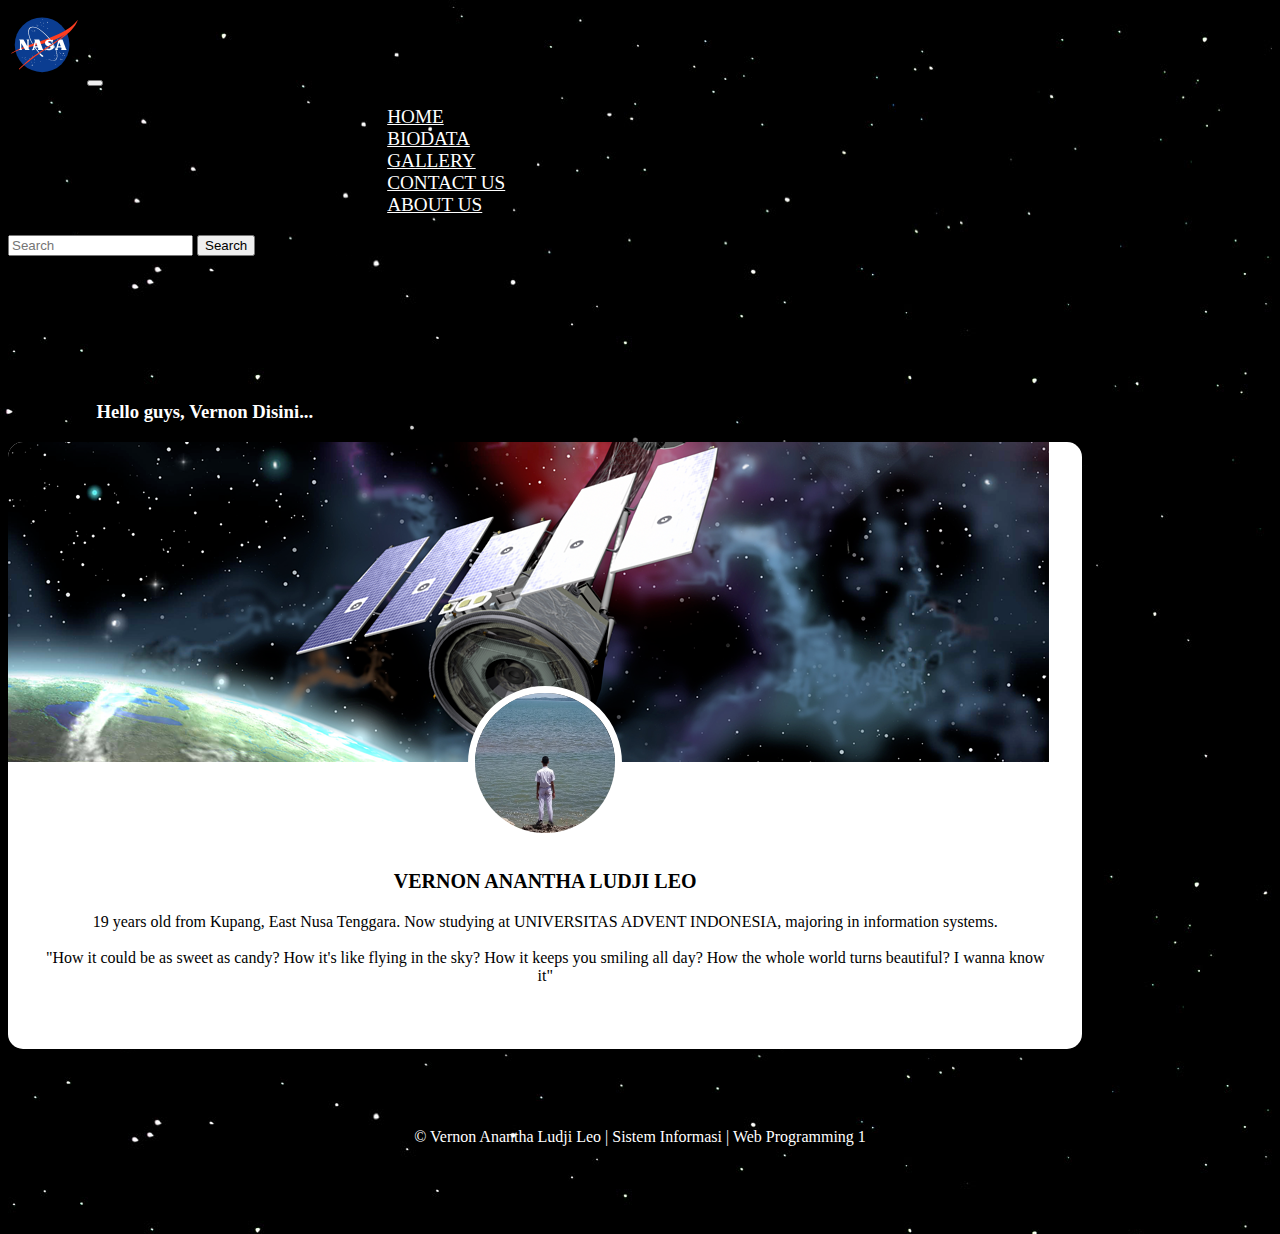
==== biodata.html @ 6c789a65 "apa ya....." ====
<!DOCTYPE html>
<html lang="en">
  <head>
    <meta charset="utf-8">
    <meta name="viewport" content="width=device-width, initial-scale=1">
    <link href="https://cdn.jsdelivr.net/npm/bootstrap@5.1.3/dist/css/bootstrap.min.css" rel="stylesheet" integrity="sha384-1BmE4kWBq78iYhFldvKuhfTAU6auU8tT94WrHftjDbrCEXSU1oBoqyl2QvZ6jIW3" crossorigin="anonymous">
    <link rel="shortcut icon" href="nasa-logo.svg">
    <link rel="stylesheet" href="biodata.css">
    <title>BIODATA</title>
  </head>
<body>
  <nav class="navbar navbar-expand-sm navbar-dark bg-dark fixed-top" style="background-image: url('starry\ skies.jpg'); height: 15%;">
    <div class="container">
      <a class="navbar-brand" href="#"></a>
      <img src="nasa-logo.svg" width="75" height="75">
      <button class="navbar-toggler" type="button" data-bs-toggle="collapse" data-bs-target="#mynavbar">
        <span class="navbar-toggler-icon"></span>
      </button>
      <div class="collapse navbar-collapse" id="mynavbar">
        <ul class="navbar-nav me-auto" style="padding-left: 30%; font-size: larger;">
          <li class="nav-item">
            <a class="nav-link" href="index.html" style="color: white;">HOME</a>
          </li>
          <li class="nav-item">
            <a class="nav-link" href="biodata.html" style="color: white;">BIODATA</a>
          </li>
          <li class="nav-item">
            <a class="nav-link" href="gallery.html" style="color: white;">GALLERY</a>
          </li>
          <li class="nav-item">
            <a class="nav-link" href="contact_us.html" style="color: white;">CONTACT US</a>
          </li>
          <li class="nav-item">
            <a class="nav-link" href="free.html" style="color: white;">ABOUT US</a>
          </li>     
        </ul>
        <form class="d-flex">
          <input class="form-control me-2" type="text" placeholder="Search">
          <button class="btn btn-secondary" type="button">Search</button>
        </form>
      </div>
    </div>
  </nav>

    <div class="profile-area">
      <h3>Hello guys, Vernon Disini...</h3>
        <div class="container">
            <div class="row">
                <div class="col-md-4">
                    <div class="card">
                        <div class="img"><img src="pict5.png" alt=""></div>
                        <div class="img2"><img src="vernonDisini.jpg" alt=""></div>
                        <div class="main-text">
                            <h2>Vernon Anantha Ludji Leo</h2>
                            <p> 19 years old from Kupang, East Nusa Tenggara. Now studying at UNIVERSITAS ADVENT INDONESIA, majoring in information systems.<br>
                                <br>

                                "How it could be as sweet as candy? How it's like flying in the sky? How it keeps you smiling all day? How the whole world turns beautiful? I wanna know it"</p><br>
                        </div>
                        </div>
                        </div>
                    </div>
                </div>
            </div>
        </div>
    </div>

    <div id="footer">
      <p>&copy; Vernon Anantha Ludji Leo | Sistem Informasi | Web Programming 1</p>
  </div>
</body>
</html>
---- biodata.css ----
body{
    background-image: url('starry\ skies.jpg');
    align-items: center;
}
.profile-area{
    padding-top: 10%;
    align-content: center;
}

.profile-area h3{
    font-weight: bold;
    color: white;
    padding-left: 7%;
}

.card{
    box-shadow: 0 0 30px rgba(0, 0, 0, 5);
    overflow: hidden;
    border-radius: 15px;
    background-color: white;
    width: 85%;
}
.img1 img{
    height: 200px;
    border-top-right-radius: 15px;
    border-top-left-radius: 15px;
    width: 100%;
}
.img2 img{
    position: relative;
    display: block;
    margin-left: auto;
    margin-right: auto;
    z-index: 1;
    width: 140px;
    height: 140px;
    border-radius: 50%;
    border: 7px solid #fff;
    margin-top: -80px;
}
.card:hover .img2 img {
    border-color: rgb(21, 65, 138);
    transition: .7s;
}
.main-text{
    padding: 30px 0;
    text-align: center;
}
.main-text h2{
    text-transform: uppercase;
    font-weight: 900;
    font-size: 20px;
    margin: 0 0 20px;
}
.main-text p{
    font-size: 16px;
    padding: 0 35px;
}

#footer{
    padding: 5%;
    text-align: center;
    color: white;
}
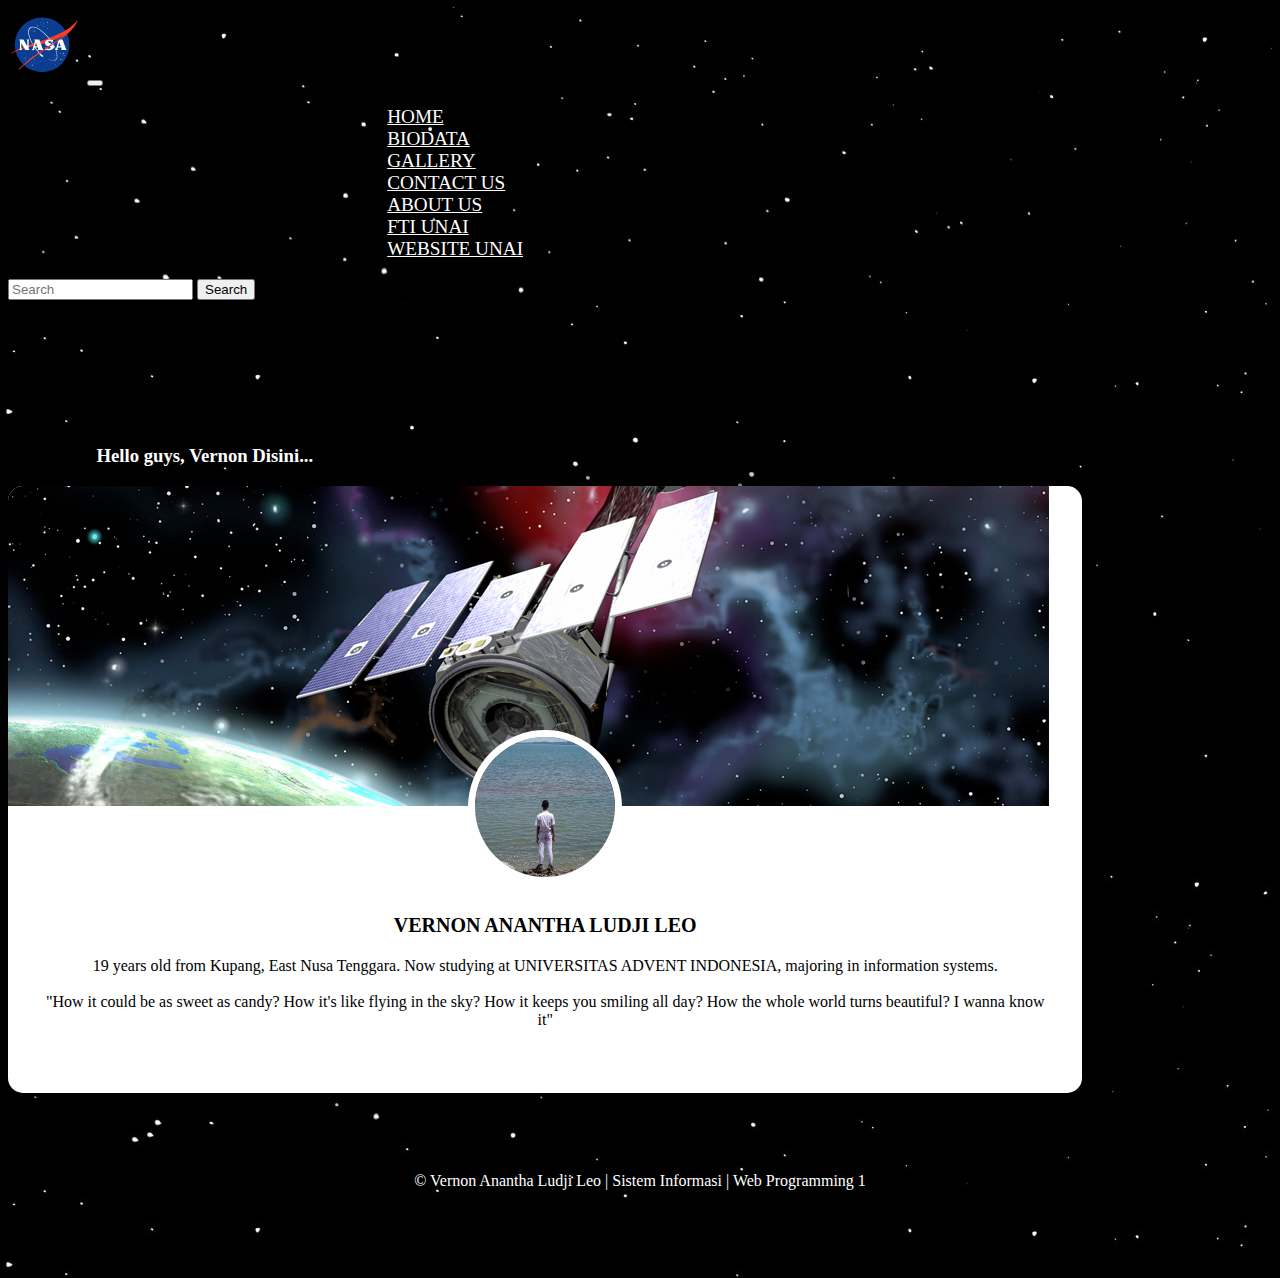
==== commit 2b89fbd8: "MENAMBAHKAN WEBSITE UNAI DAN FTI UNAI" ====
--- a/biodata.html
+++ b/biodata.html
@@ -32,6 +32,12 @@
           </li>
           <li class="nav-item">
             <a class="nav-link" href="free.html" style="color: white;">ABOUT US</a>
+          </li> 
+          <li class="nav-item">
+            <a class="nav-link" href="https://fti.unai.edu/" style="color: white;">FTI UNAI</a>
+          </li> 
+          <li class="nav-item">
+            <a class="nav-link" href="https://unai.edu/" style="color: white;">WEBSITE UNAI</a>
           </li>     
         </ul>
         <form class="d-flex">
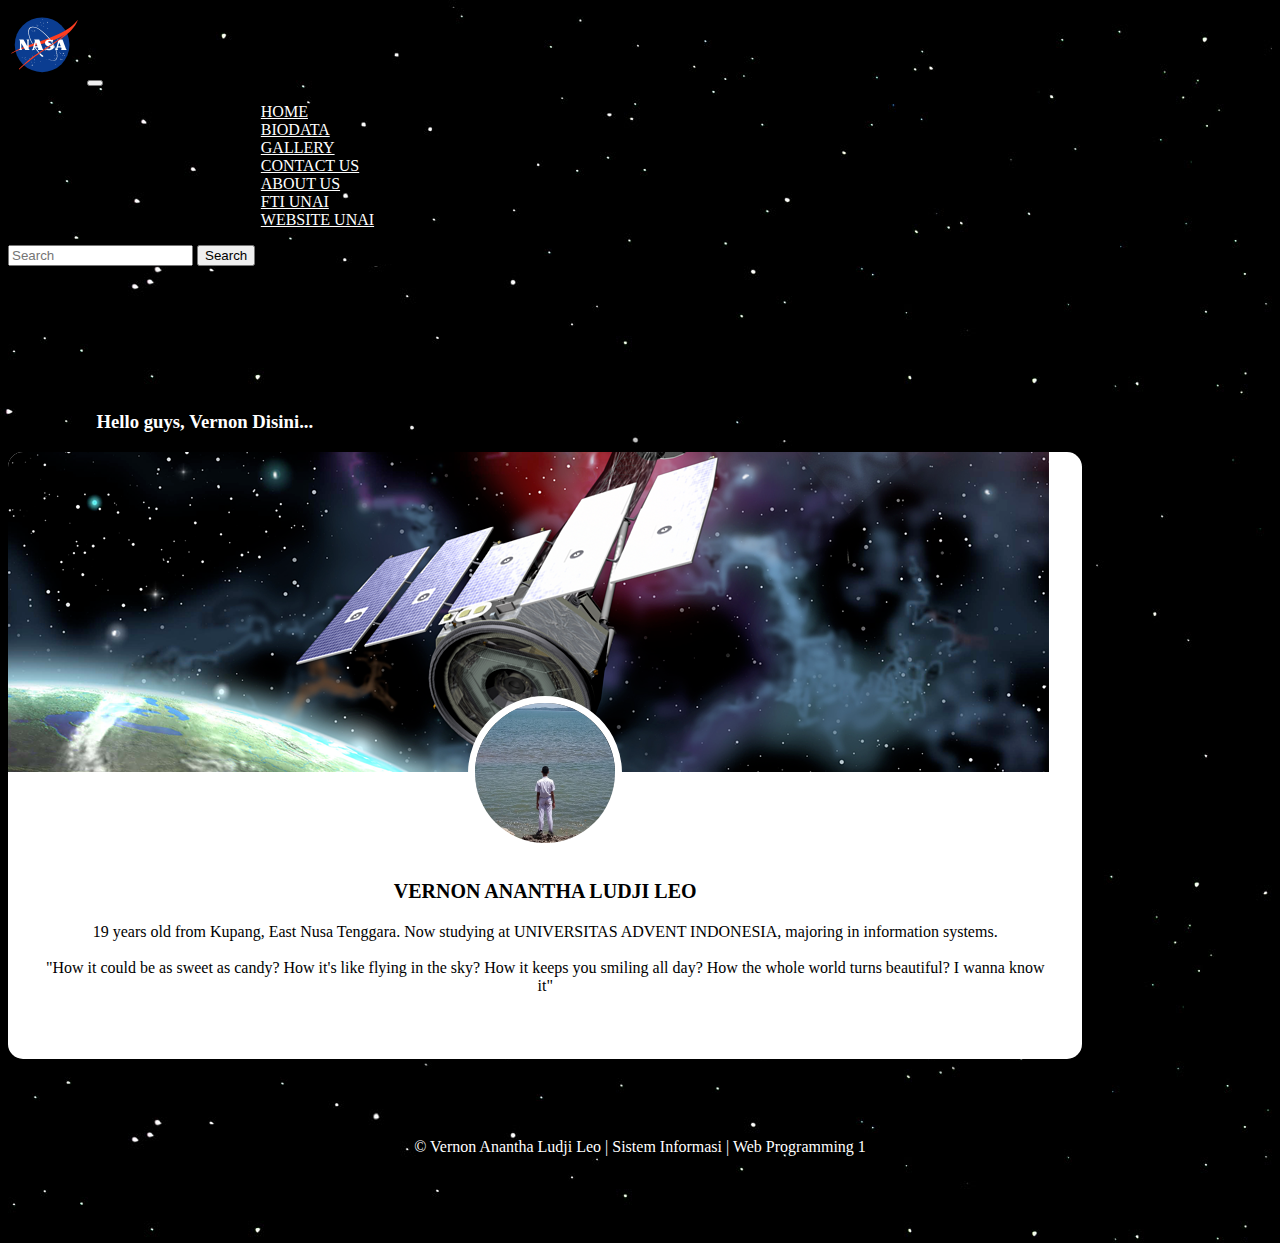
==== commit dd8b643e: "MENGUBAH NAVBAR" ====
--- a/biodata.html
+++ b/biodata.html
@@ -17,7 +17,7 @@
         <span class="navbar-toggler-icon"></span>
       </button>
       <div class="collapse navbar-collapse" id="mynavbar">
-        <ul class="navbar-nav me-auto" style="padding-left: 30%; font-size: larger;">
+        <ul class="navbar-nav me-auto" style="padding-left: 20%;">
           <li class="nav-item">
             <a class="nav-link" href="index.html" style="color: white;">HOME</a>
           </li>
